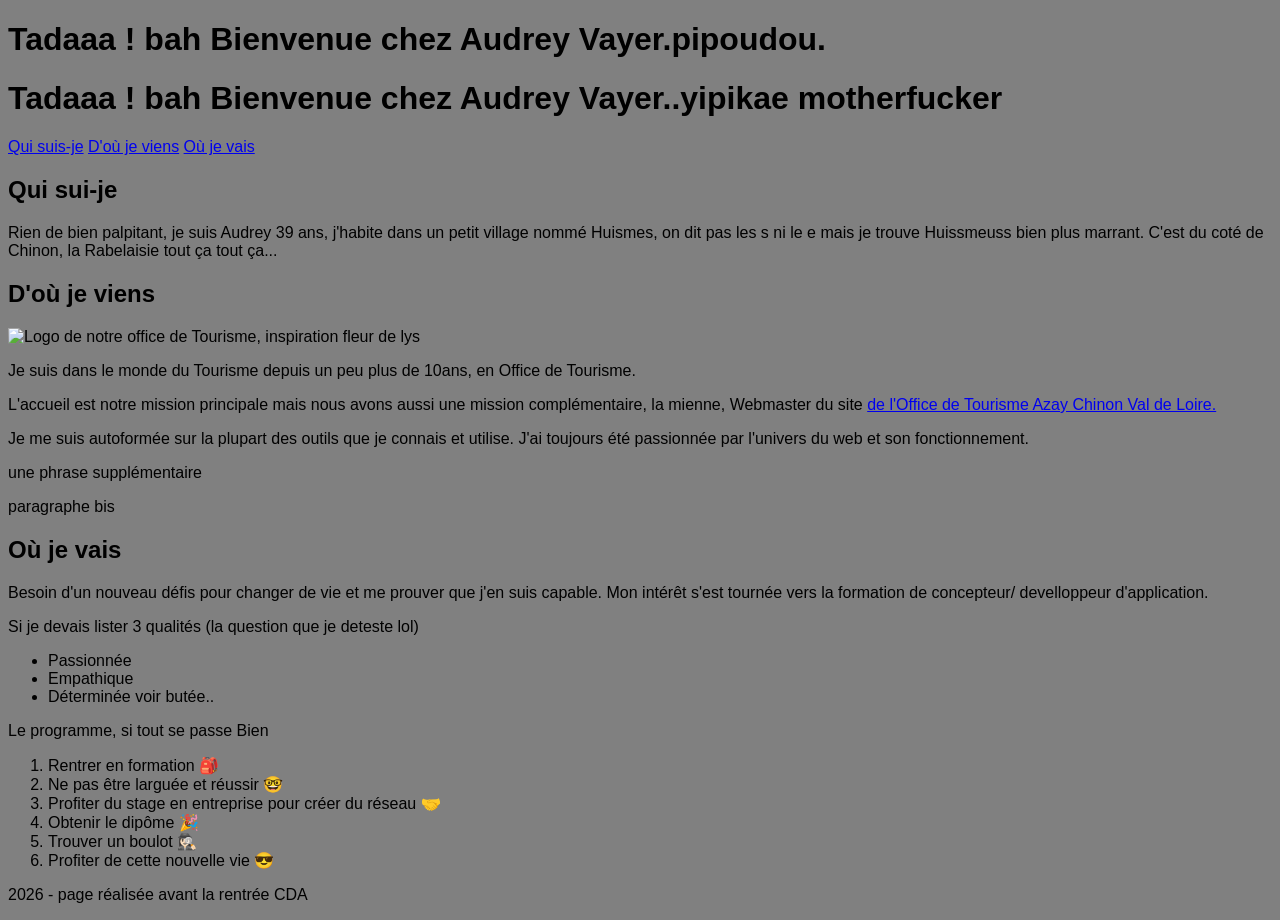
==== index.html @ a72ec6f8 "feat:transfer-page-ete" ====
<!DOCTYPE html>
<html lang="fr">
    <head>
        <meta charset="UTF-8">
        <meta name="viewport" content="width=device-width, inital-scale=1">
        <title> Ma page perso</title>
        <link rel="stylesheet" href="style.css">
        <link rel="preconnect" href="https://fonts.googleapis.com">
<link rel="preconnect" href="https://fonts.gstatic.com" crossorigin>
<link href="https://fonts.googleapis.com/css2?family=Oswald:wght@200..700&display=swap" rel="stylesheet">
    </head>
    <body>
        <header>
        <h1>Tadaaa ! bah Bienvenue chez Audrey Vayer.pipoudou.</h1>
        <h1>Tadaaa ! bah Bienvenue chez Audrey Vayer..yipikae motherfucker</h1>
        <nav>
            <a href="#Presentation"> Qui suis-je</a>
            <a href="#Parcours">D'où je viens</a>
            <a href="#Objectifs"> Où je vais</a>
        </nav>
        </header>
        <main>
        <section id="Presentation">
        <h2>Qui sui-je</h2>
        <p> Rien de bien palpitant, je suis Audrey 39 ans, j'habite dans un petit village nommé Huismes, on dit pas les s ni le e mais je trouve Huissmeuss bien plus marrant. C'est du coté de Chinon, la Rabelaisie tout ça tout ça... </p>
        </section>
        <section id="Parcours">
        <h2> D'où je viens</h2>
           <img src="images/logo-chinon.png" alt="Logo de notre office de Tourisme, inspiration fleur de lys">
        <p>Je suis dans le monde du Tourisme depuis un peu plus de 10ans, en Office de Tourisme.</p>
        <p> L'accueil est notre mission principale mais nous avons aussi une mission complémentaire, la mienne, Webmaster du site <a href="www.azay-chinon-valdeloire.com">de l'Office de Tourisme Azay Chinon Val de Loire.</a> </p>
        <p> Je me suis autoformée sur la plupart des outils que je connais et utilise. J'ai toujours été passionnée par l'univers du web et son fonctionnement.</p>
        <p>une phrase supplémentaire</p>
             <p>paragraphe bis</p>
        </section>
        <section id="Objectifs">
        <h2>Où je vais</h2>
        <p>Besoin d'un nouveau défis pour changer de vie et me prouver que j'en suis capable. Mon intérêt s'est tournée vers la formation de concepteur/ develloppeur d'application.</p>
        <p>Si je devais lister 3 qualités (la question que je deteste lol)</p>
        <ul>
            <li class="passionnée">Passionnée</li>
            <li class="fidèle">Empathique</li>
            <li class="chiante">Déterminée voir butée..</li>
        </ul>
       <p>Le programme, si tout se passe Bien</p>
       <ol>
            <li>Rentrer en formation 🎒</li>
            <li>Ne pas être larguée et réussir 🤓</li>
            <li>Profiter du stage en entreprise pour créer du réseau 🤝</li>
            <li>Obtenir le dipôme 🎉</li>
            <li>Trouver un boulot 🕵🏻‍♀️</li>
            <li>Profiter de cette nouvelle vie 😎</li>
       </ol>
        </section>
        </main>
        <footer>
            <p>2026 - page réalisée avant la rentrée CDA</p>
        </footer>
        <script src="challenge.js"></script>
    </body>
</html>
---- style.css ----
body {
  font-family: sans-serif;
  background-color: gray;
}
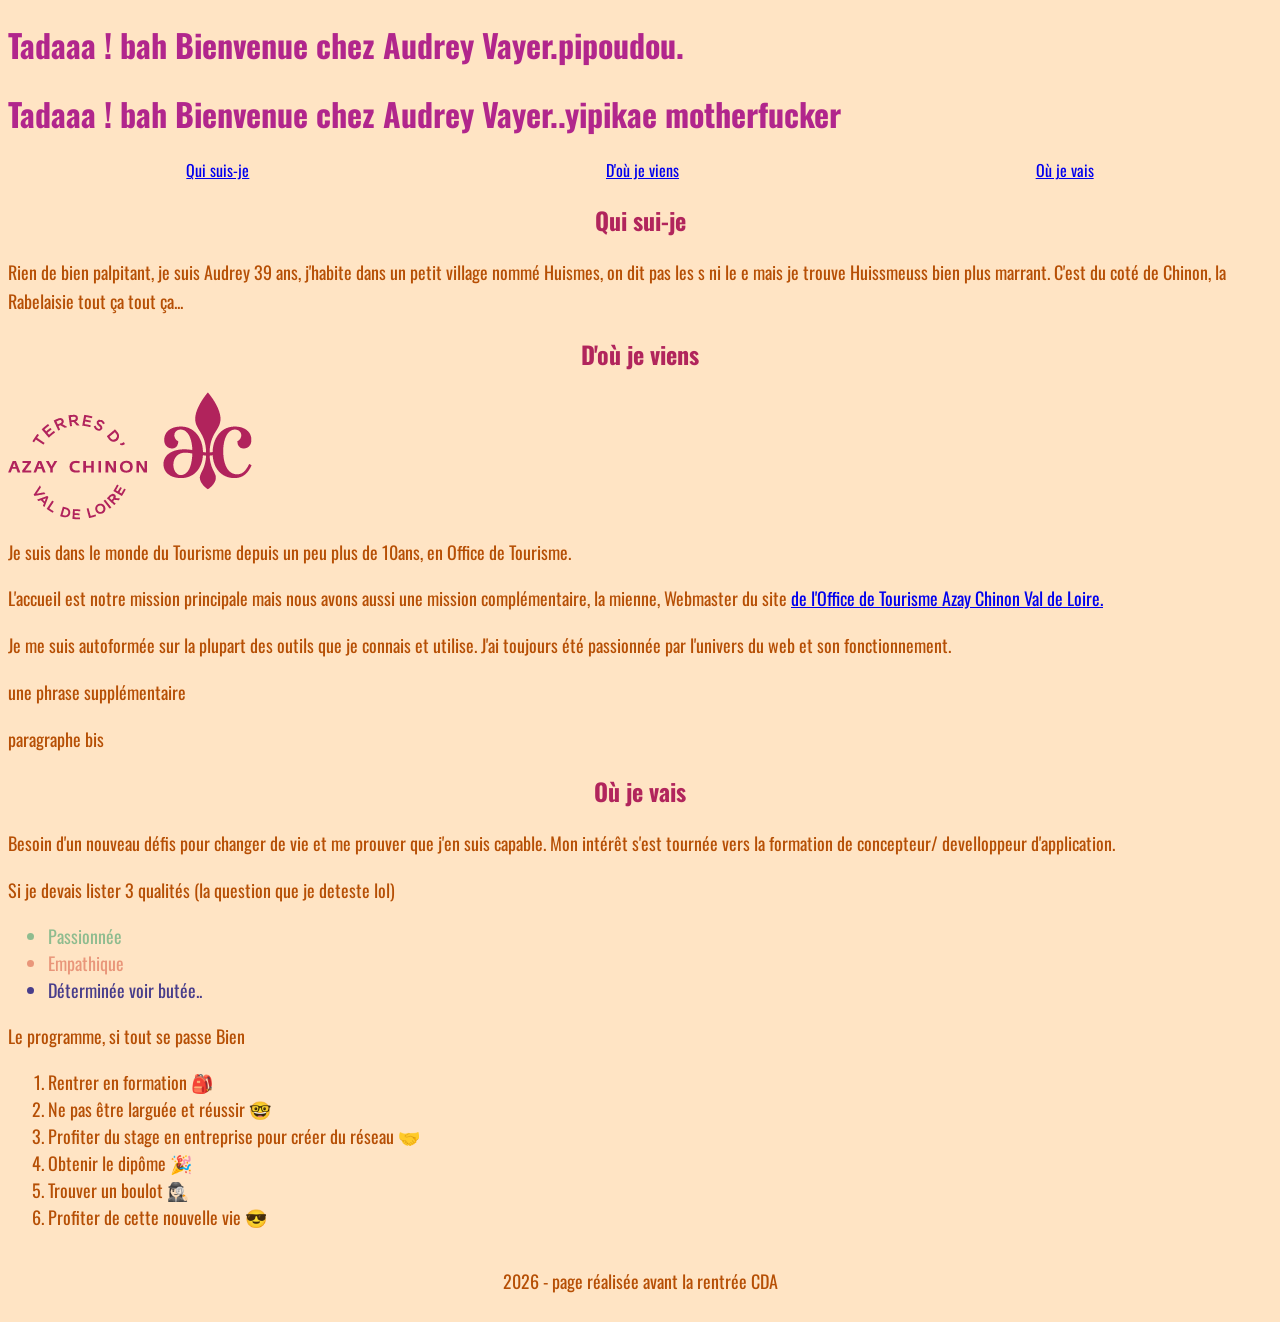
==== commit db750464: "feat: fin reorganisation" ====
--- a/index.html
+++ b/index.html
@@ -4,7 +4,7 @@
         <meta charset="UTF-8">
         <meta name="viewport" content="width=device-width, inital-scale=1">
         <title> Ma page perso</title>
-        <link rel="stylesheet" href="style.css">
+        <link rel="stylesheet" href="style-page-ete.css">
         <link rel="preconnect" href="https://fonts.googleapis.com">
 <link rel="preconnect" href="https://fonts.gstatic.com" crossorigin>
 <link href="https://fonts.googleapis.com/css2?family=Oswald:wght@200..700&display=swap" rel="stylesheet">
--- a/style-page-ete.css
+++ b/style-page-ete.css
@@ -0,0 +1,67 @@
+*{
+    box-sizing: border-box;
+}
+body{
+    background-color: bisque;
+    font-family:'Oswald', sans-serif;
+}
+.galerie{
+    display: grid;
+    grid-template-columns: 1fr 1fr 1fr;
+    gap: 16px;
+}
+.conteneur{
+    display: flex;
+}
+p{
+    line-height: 1.6;
+    font-size: 18px;
+}
+h1{
+    color: #b1268c;
+    font-size: 32px;
+}
+p{
+    color: rgb(182, 79, 5);
+}
+ul{
+    line-height: 1.5;
+    font-size: 18px;
+    color: rgb(182, 79, 5);
+}
+ol{
+    line-height: 1.5;
+    font-size: 18px;
+    color: rgb(182, 79, 5);
+   }
+h1{font-size: 2rem;}
+img{max-width: 100%;}
+
+nav{
+    display: flex;
+    flex-direction: row;
+    align-items: center;
+    justify-content: space-around;
+}
+img{
+    display: flex;
+    justify-content: center;
+}
+.passionnée{
+    color: darkseagreen;
+}
+.fidèle{
+    color: darksalmon;
+}
+.chiante{
+    color: darkslateblue;
+}
+h2{
+    color: #b1255c;
+    display: flex;
+    justify-content: center;
+}
+footer{
+    display: flex;
+    justify-content: center;
+}
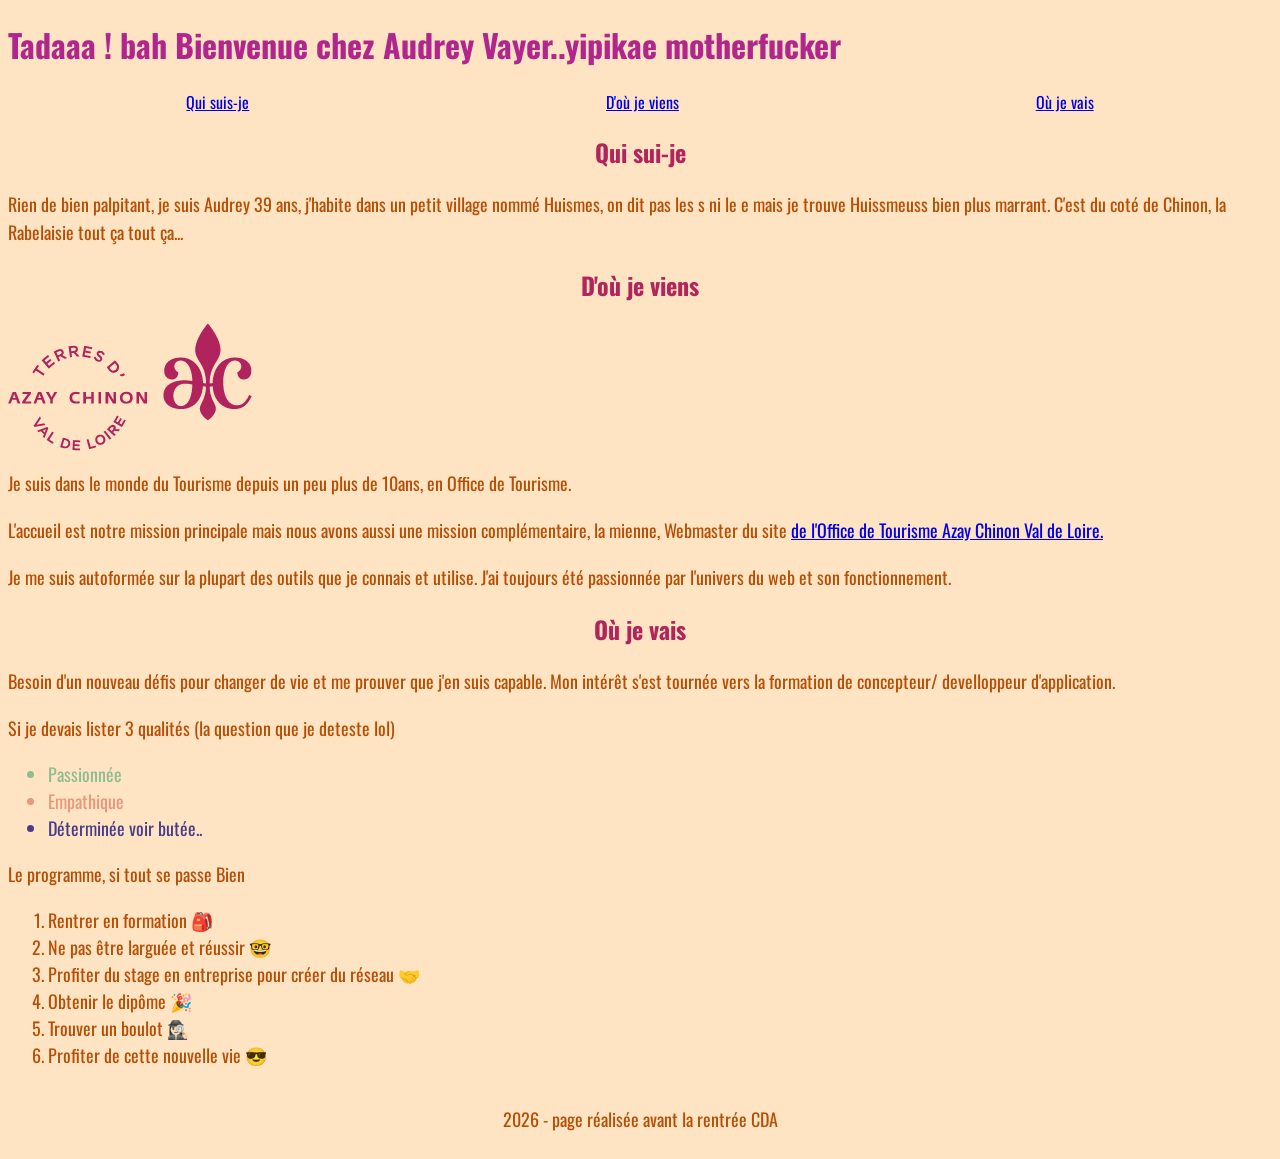
==== commit 12d66b04: "Update header and remove unnecessary paragraphs Removed extra paragraphs from the content." ====
--- a/index.html
+++ b/index.html
@@ -11,7 +11,6 @@
     </head>
     <body>
         <header>
-        <h1>Tadaaa ! bah Bienvenue chez Audrey Vayer.pipoudou.</h1>
         <h1>Tadaaa ! bah Bienvenue chez Audrey Vayer..yipikae motherfucker</h1>
         <nav>
             <a href="#Presentation"> Qui suis-je</a>
@@ -30,8 +29,6 @@
         <p>Je suis dans le monde du Tourisme depuis un peu plus de 10ans, en Office de Tourisme.</p>
         <p> L'accueil est notre mission principale mais nous avons aussi une mission complémentaire, la mienne, Webmaster du site <a href="www.azay-chinon-valdeloire.com">de l'Office de Tourisme Azay Chinon Val de Loire.</a> </p>
         <p> Je me suis autoformée sur la plupart des outils que je connais et utilise. J'ai toujours été passionnée par l'univers du web et son fonctionnement.</p>
-        <p>une phrase supplémentaire</p>
-             <p>paragraphe bis</p>
         </section>
         <section id="Objectifs">
         <h2>Où je vais</h2>
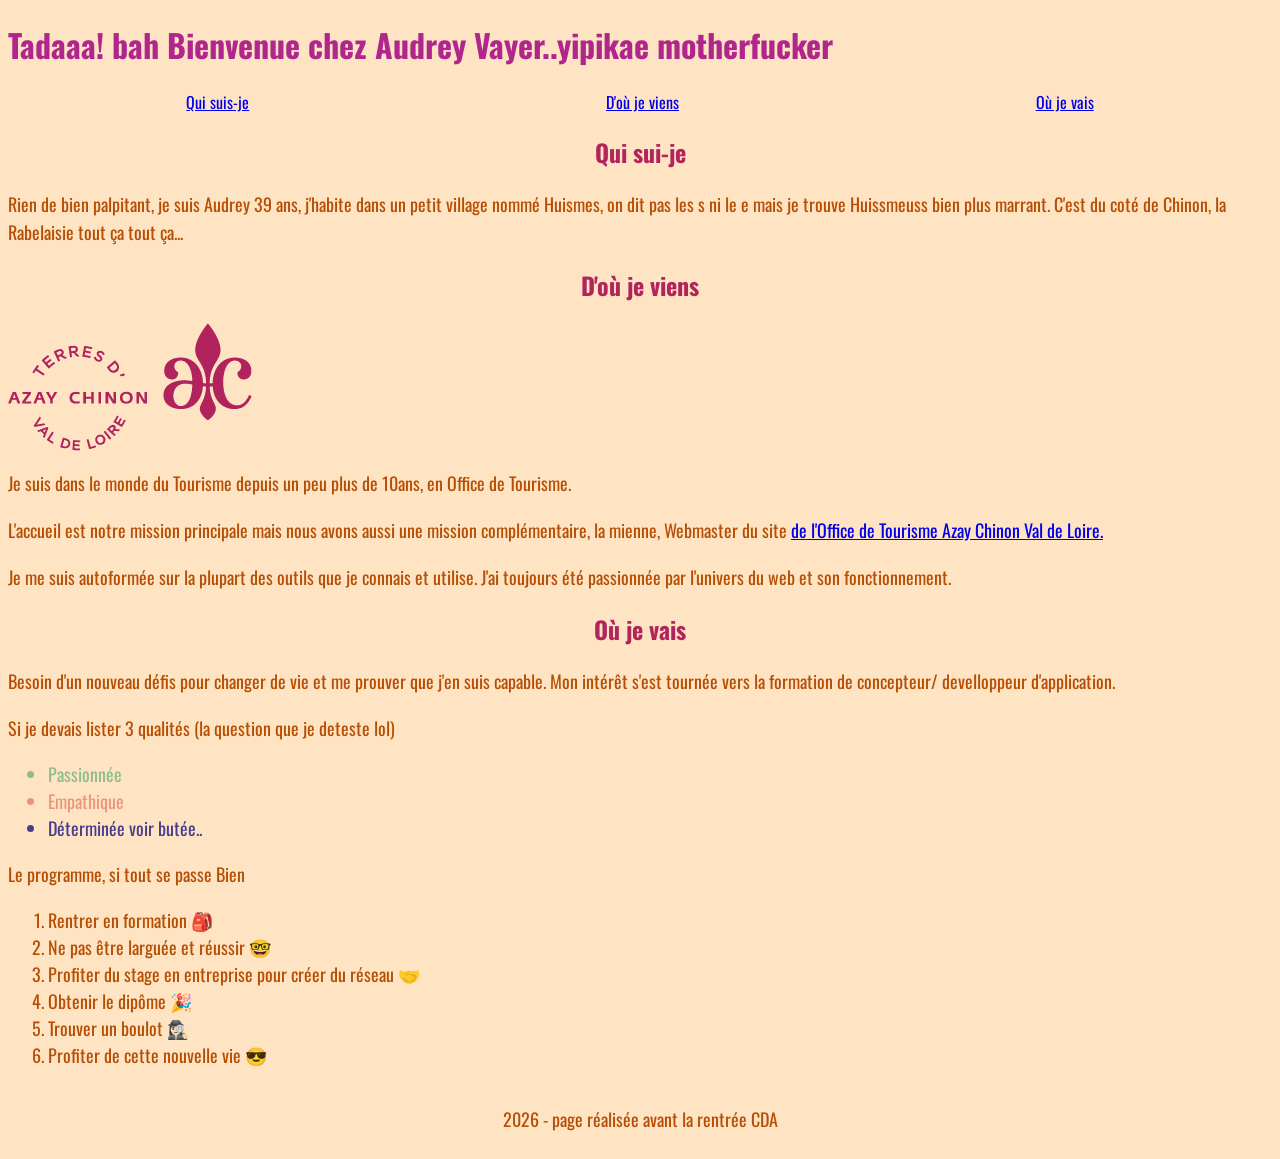
==== commit 4ca1ddda: "feat new title" ====
--- a/index.html
+++ b/index.html
@@ -11,7 +11,7 @@
     </head>
     <body>
         <header>
-        <h1>Tadaaa ! bah Bienvenue chez Audrey Vayer..yipikae motherfucker</h1>
+        <h1>Tadaaa! bah Bienvenue chez Audrey Vayer..yipikae motherfucker</h1>
         <nav>
             <a href="#Presentation"> Qui suis-je</a>
             <a href="#Parcours">D'où je viens</a>
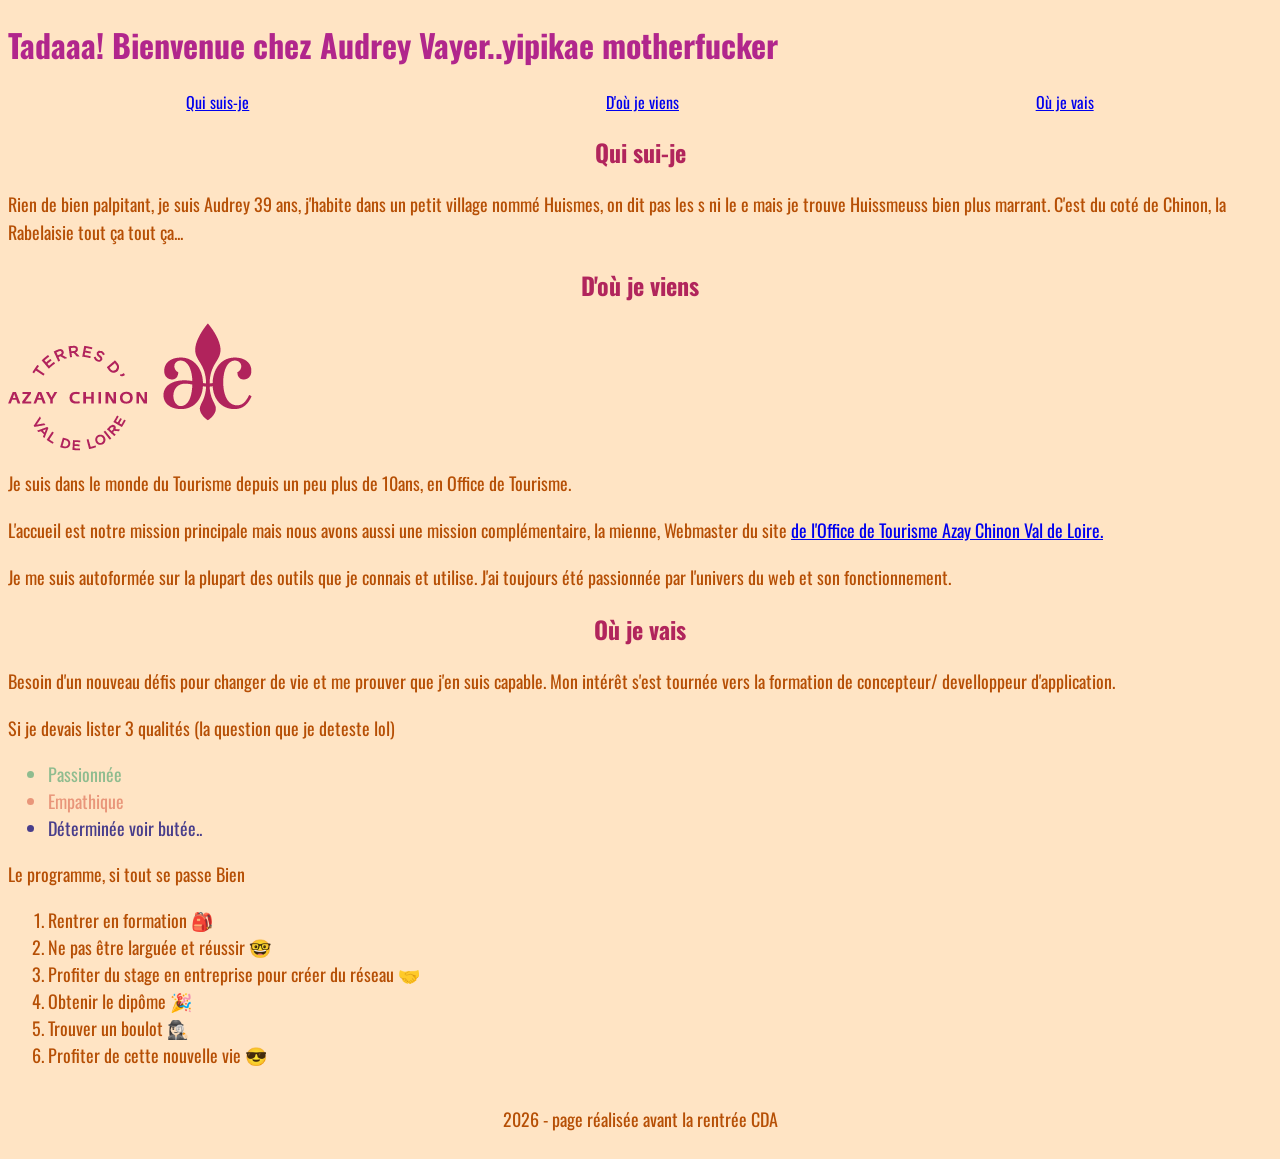
==== commit e577995e: "feat: new title" ====
--- a/index.html
+++ b/index.html
@@ -11,7 +11,7 @@
     </head>
     <body>
         <header>
-        <h1>Tadaaa! bah Bienvenue chez Audrey Vayer..yipikae motherfucker</h1>
+        <h1>Tadaaa! Bienvenue chez Audrey Vayer..yipikae motherfucker</h1>
         <nav>
             <a href="#Presentation"> Qui suis-je</a>
             <a href="#Parcours">D'où je viens</a>
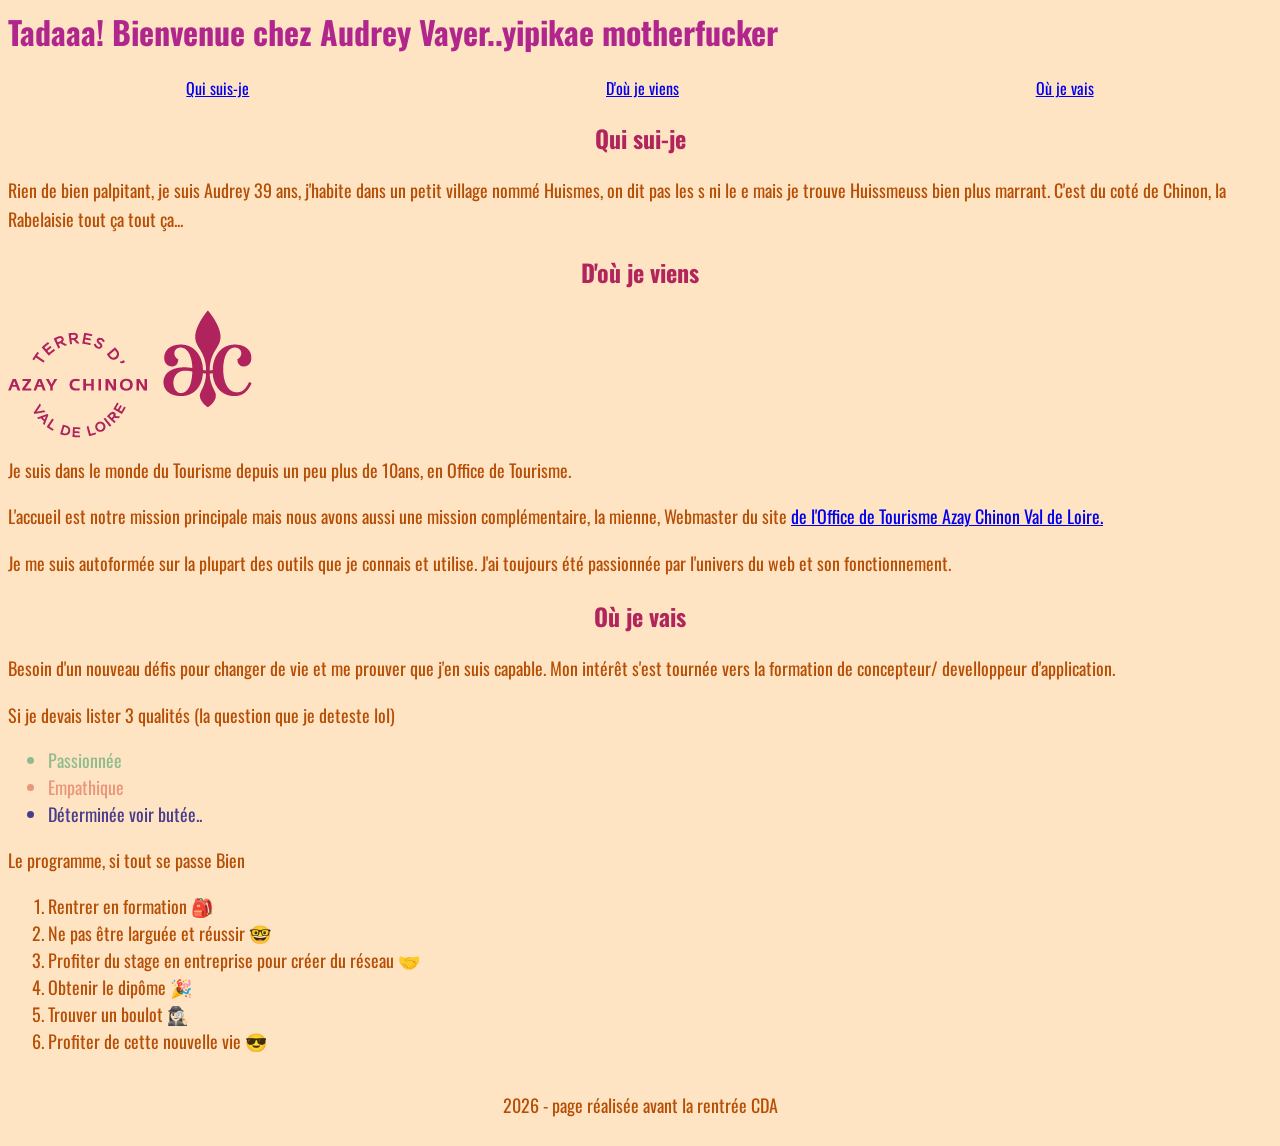
==== commit 3b6b010b: "feat : casse volontaire" ====
--- a/index.html
+++ b/index.html
@@ -1,4 +1,4 @@
-<!DOCTYPE html>
+<!DOCTYPE hml>
 <html lang="fr">
     <head>
         <meta charset="UTF-8">
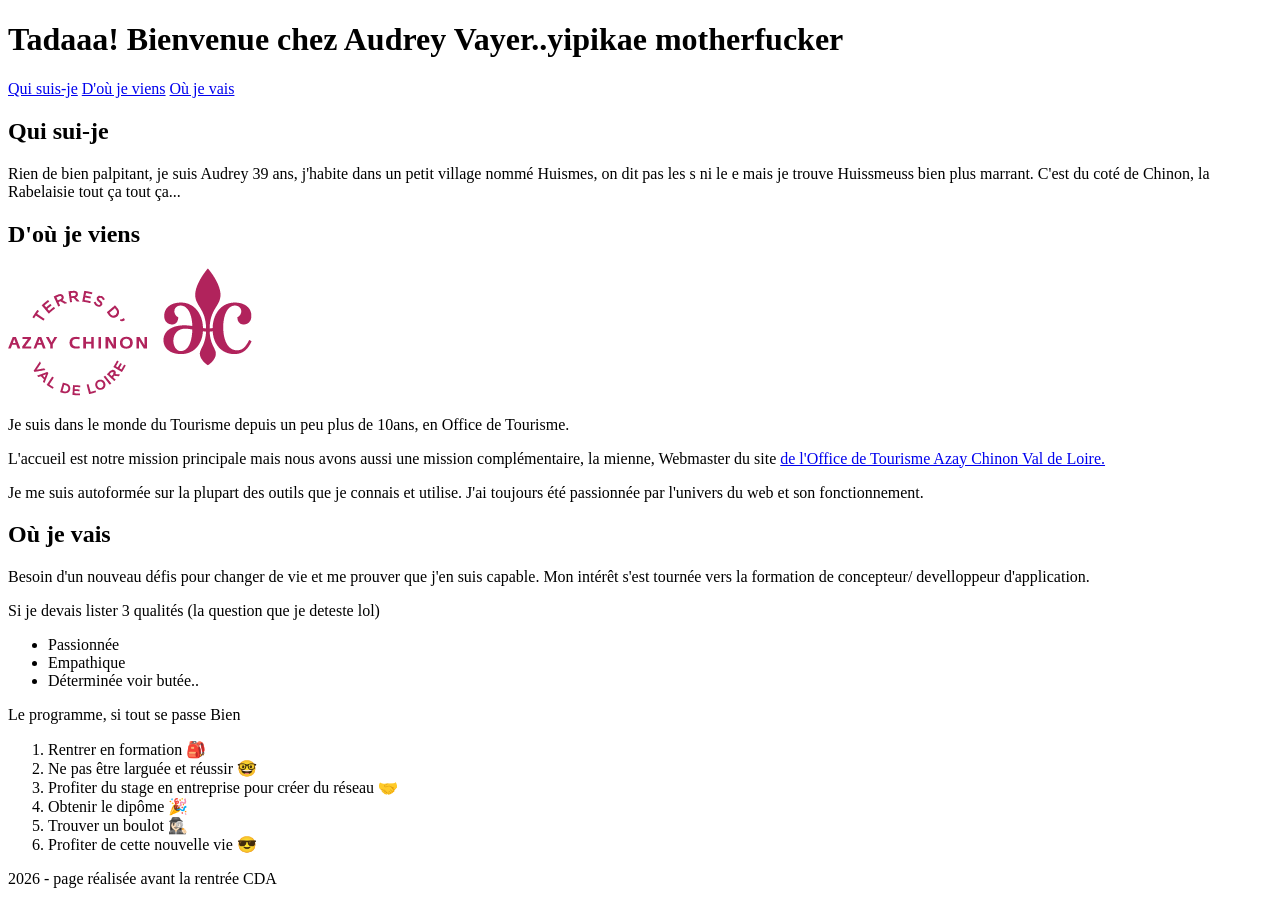
==== commit 8b141622: "Fix doctype and update stylesheet reference Corrected the doctype declaration and updated the styles" ====
--- a/index.html
+++ b/index.html
@@ -1,10 +1,10 @@
-<!DOCTYPE hml>
+<!DOCTYPE html>
 <html lang="fr">
     <head>
         <meta charset="UTF-8">
         <meta name="viewport" content="width=device-width, inital-scale=1">
         <title> Ma page perso</title>
-        <link rel="stylesheet" href="style-page-ete.css">
+        <link rel="stylesheet" href="style.css">
         <link rel="preconnect" href="https://fonts.googleapis.com">
 <link rel="preconnect" href="https://fonts.gstatic.com" crossorigin>
 <link href="https://fonts.googleapis.com/css2?family=Oswald:wght@200..700&display=swap" rel="stylesheet">
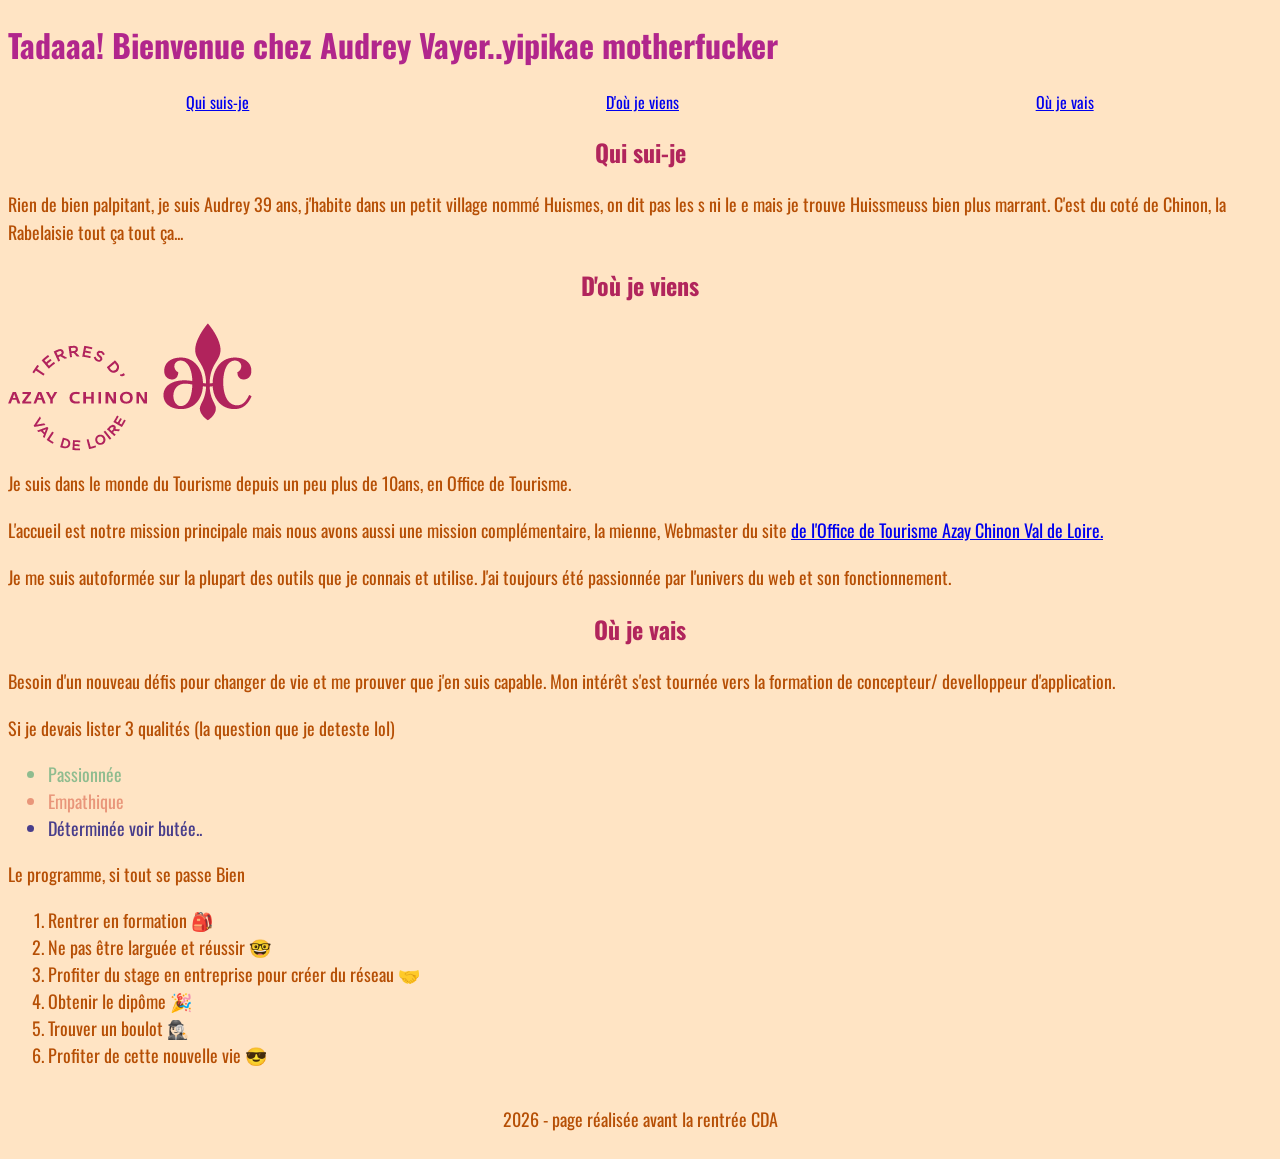
==== commit fdcc4658: "fix : Update stylesheet link in index.html" ====
--- a/index.html
+++ b/index.html
@@ -4,7 +4,7 @@
         <meta charset="UTF-8">
         <meta name="viewport" content="width=device-width, inital-scale=1">
         <title> Ma page perso</title>
-        <link rel="stylesheet" href="style.css">
+        <link rel="stylesheet" href="style-page-ete.css">
         <link rel="preconnect" href="https://fonts.googleapis.com">
 <link rel="preconnect" href="https://fonts.gstatic.com" crossorigin>
 <link href="https://fonts.googleapis.com/css2?family=Oswald:wght@200..700&display=swap" rel="stylesheet">
--- a/style-page-ete.css
+++ b/style-page-ete.css
@@ -0,0 +1,67 @@
+*{
+    box-sizing: border-box;
+}
+body{
+    background-color: bisque;
+    font-family:'Oswald', sans-serif;
+}
+.galerie{
+    display: grid;
+    grid-template-columns: 1fr 1fr 1fr;
+    gap: 16px;
+}
+.conteneur{
+    display: flex;
+}
+p{
+    line-height: 1.6;
+    font-size: 18px;
+}
+h1{
+    color: #b1268c;
+    font-size: 32px;
+}
+p{
+    color: rgb(182, 79, 5);
+}
+ul{
+    line-height: 1.5;
+    font-size: 18px;
+    color: rgb(182, 79, 5);
+}
+ol{
+    line-height: 1.5;
+    font-size: 18px;
+    color: rgb(182, 79, 5);
+   }
+h1{font-size: 2rem;}
+img{max-width: 100%;}
+
+nav{
+    display: flex;
+    flex-direction: row;
+    align-items: center;
+    justify-content: space-around;
+}
+img{
+    display: flex;
+    justify-content: center;
+}
+.passionnée{
+    color: darkseagreen;
+}
+.fidèle{
+    color: darksalmon;
+}
+.chiante{
+    color: darkslateblue;
+}
+h2{
+    color: #b1255c;
+    display: flex;
+    justify-content: center;
+}
+footer{
+    display: flex;
+    justify-content: center;
+}
